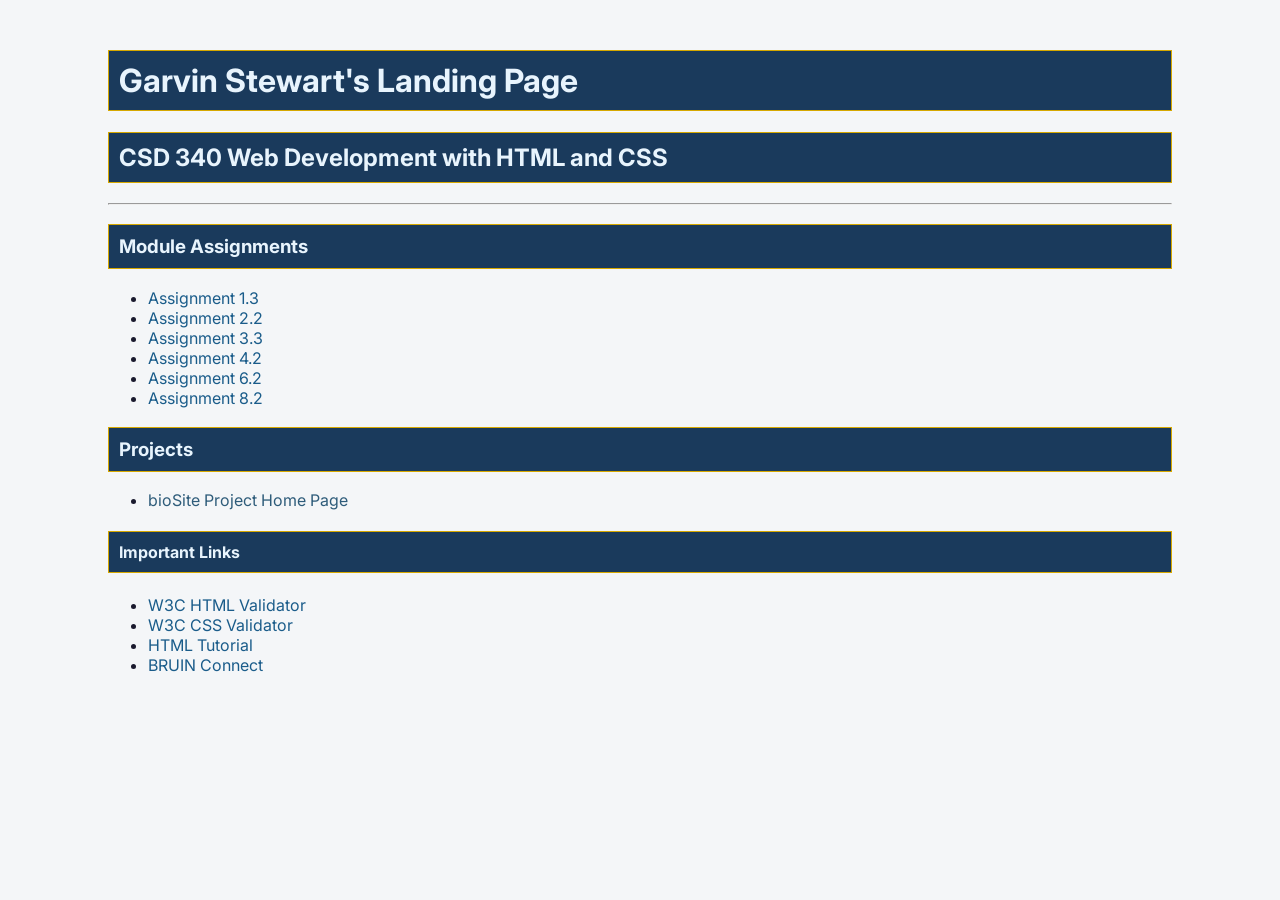
==== index.html @ fe074722 "Add link to Assignment 8.2 in index.html" ====
<!DOCTYPE html>
<!--
    Name: Garvin Stewart
    Date: June 14, 2026
    Assignment: CSD 340 – Module 3 Landing Page
-->
<html lang="en">
  <head>
    <meta charset="UTF-8">
    <meta name="viewport" content="width=device-width, initial-scale=1.0">
    <title>Garvin Stewart's CSD 340 Landing Page</title>
    <link rel="stylesheet" href="site.css">
  </head>
  <body>
    <div id="container">

      <h1>Garvin Stewart's Landing Page</h1>
      <h2>CSD 340 Web Development with HTML and CSS</h2>

      <hr>

      <h3>Module Assignments</h3>
      <ul>
        <li><a href="module-1/Stewart_Mod1_3.html">Assignment 1.3</a></li>
        <li><a href="module-2/Stewart_Mod2_2.html">Assignment 2.2</a></li>
        <li><a href="module-3/Stewart_Mod3_3.html">Assignment 3.3</a></li>
        <li><a href="module-4/Stewart_Mod4_2.html">Assignment 4.2</a></li>
        <li><a href="module-6/Stewart_Mod6_2.html">Assignment 6.2</a></li>
        <li><a href="module-6/Stewart_Mod8_2.html">Assignment 8.2</a></li>
      </ul>

      <h3>Projects</h3>
      <ul>
        <li><a href="">bioSite Project Home Page</a></li>
      </ul>

      <h4>Important Links</h4>
      <ul>
        <li><a href="https://validator.w3.org/" target="_blank">W3C HTML Validator</a></li>
        <li><a href="http://jigsaw.w3.org/css-validator/" target="_blank">W3C CSS Validator</a></li>
        <li><a href="https://www.w3schools.com/html/" target="_blank">HTML Tutorial</a></li>
        <li><a href="https://bruinconnect.bellevue.edu/" target="_blank">BRUIN Connect</a></li>
      </ul>

    </div>
  </body>
</html>
---- site.css ----
/* 
    Name: Garvin Stewart
    Date: June 14, 2026
    Assignment: CSD 340 – Module 3 Landing Page
*/

/* Google Font */
@import url('https://fonts.googleapis.com/css2?family=Inter:wght@400;600;700&display=swap');

body {
    font-family: 'Inter', sans-serif;
    background-color: #f4f6f8;
    color: #1a1a2e;
}

#container {
    margin-top: 50px;
    margin-left: 100px;
    margin-right: 100px;
}

h1, h2, h3, h4 {
    background-color: #1a3a5c;
    color: #e8f4fd;
    border: 1px solid #D6A800;
    padding: 10px;
}

a {
    color: #1a5c8a;
    text-decoration: none;
}

a:hover {
    color: #D6A800;
}

a:visited {
    color: #2e5c7a;
}
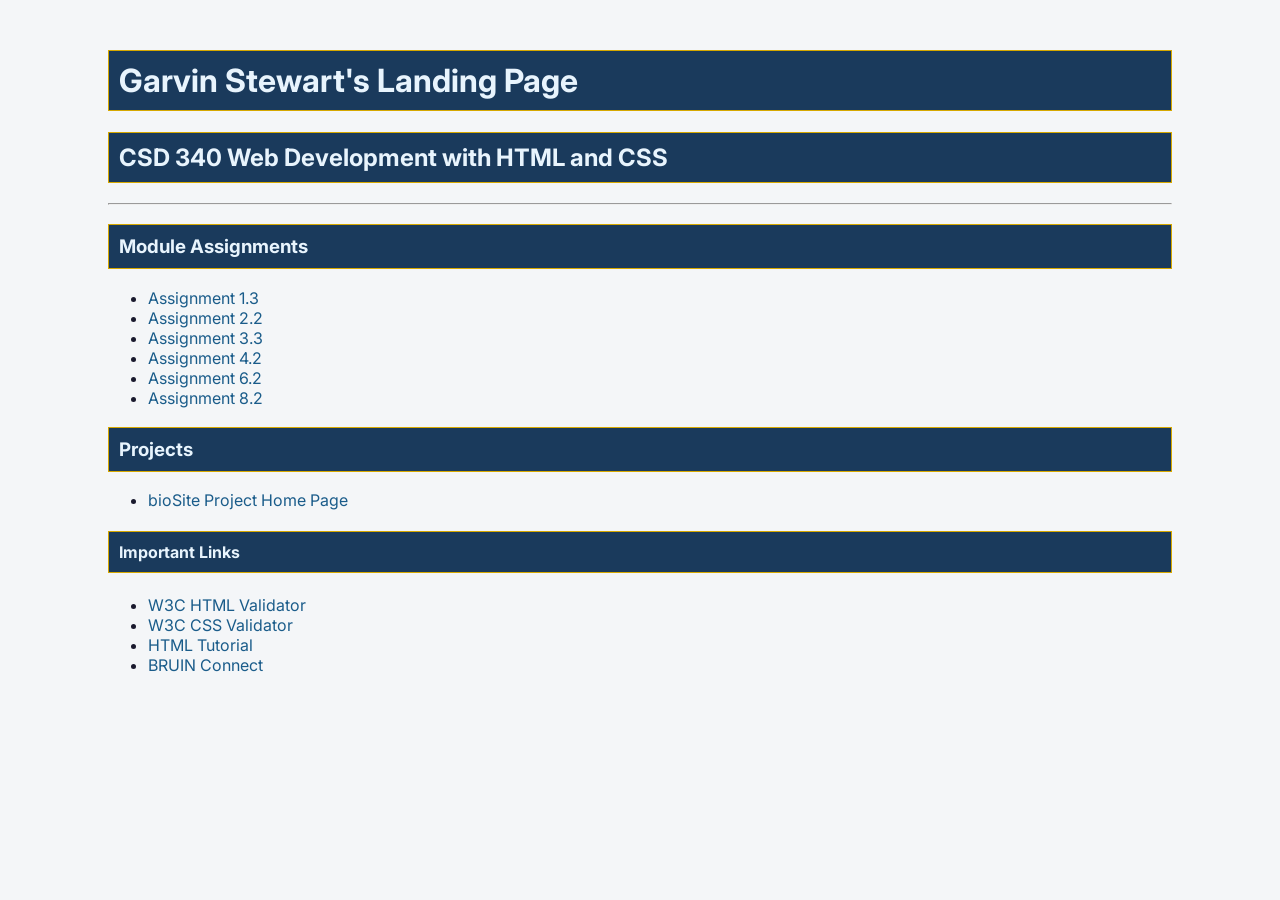
==== commit 6cc3497e: "Update bioSite link to point to the live site" ====
--- a/index.html
+++ b/index.html
@@ -26,12 +26,12 @@
         <li><a href="module-3/Stewart_Mod3_3.html">Assignment 3.3</a></li>
         <li><a href="module-4/Stewart_Mod4_2.html">Assignment 4.2</a></li>
         <li><a href="module-6/Stewart_Mod6_2.html">Assignment 6.2</a></li>
-        <li><a href="module-6/Stewart_Mod8_2.html">Assignment 8.2</a></li>
+        <li><a href="module-8/Stewart_Mod8_2.html">Assignment 8.2</a></li>
       </ul>
 
       <h3>Projects</h3>
       <ul>
-        <li><a href="">bioSite Project Home Page</a></li>
+        <li><a href="https://hoodiegarv.github.io/bioSite/" target="_blank">bioSite Project Home Page</a></li>
       </ul>
 
       <h4>Important Links</h4>
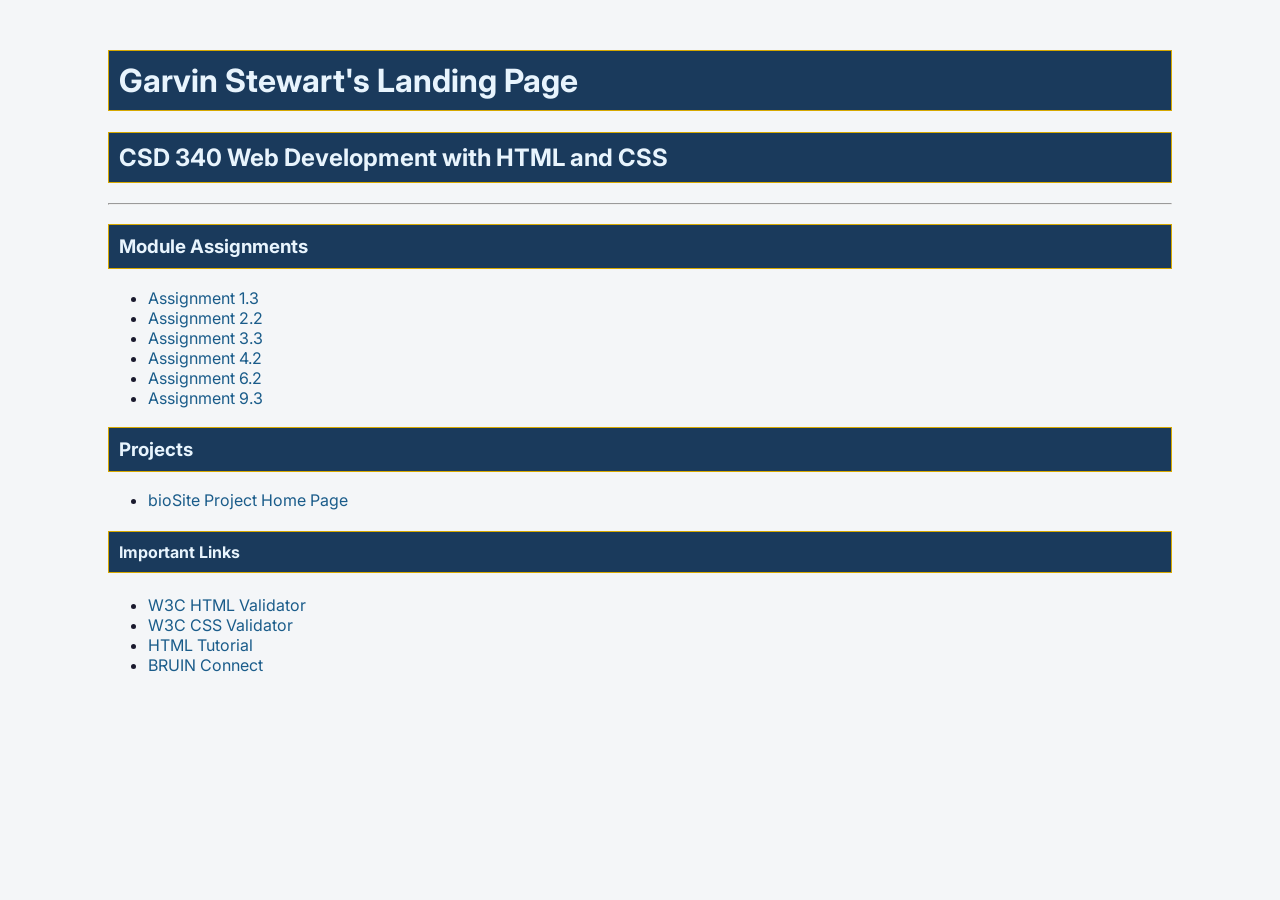
==== commit 6ccc24b8: "Pushed 7/19/2026" ====
--- a/index.html
+++ b/index.html
@@ -26,12 +26,12 @@
         <li><a href="module-3/Stewart_Mod3_3.html">Assignment 3.3</a></li>
         <li><a href="module-4/Stewart_Mod4_2.html">Assignment 4.2</a></li>
         <li><a href="module-6/Stewart_Mod6_2.html">Assignment 6.2</a></li>
-        <li><a href="module-8/Stewart_Mod8_2.html">Assignment 8.2</a></li>
+        <li><a href="module-9/Stewart_Mod9_3.html">Assignment 9.3</a></li>
       </ul>
 
       <h3>Projects</h3>
       <ul>
-        <li><a href="https://hoodiegarv.github.io/bioSite/" target="_blank">bioSite Project Home Page</a></li>
+        <li><a href="https://hoodiegarv.github.io/bioSite/">bioSite Project Home Page</a></li>
       </ul>
 
       <h4>Important Links</h4>
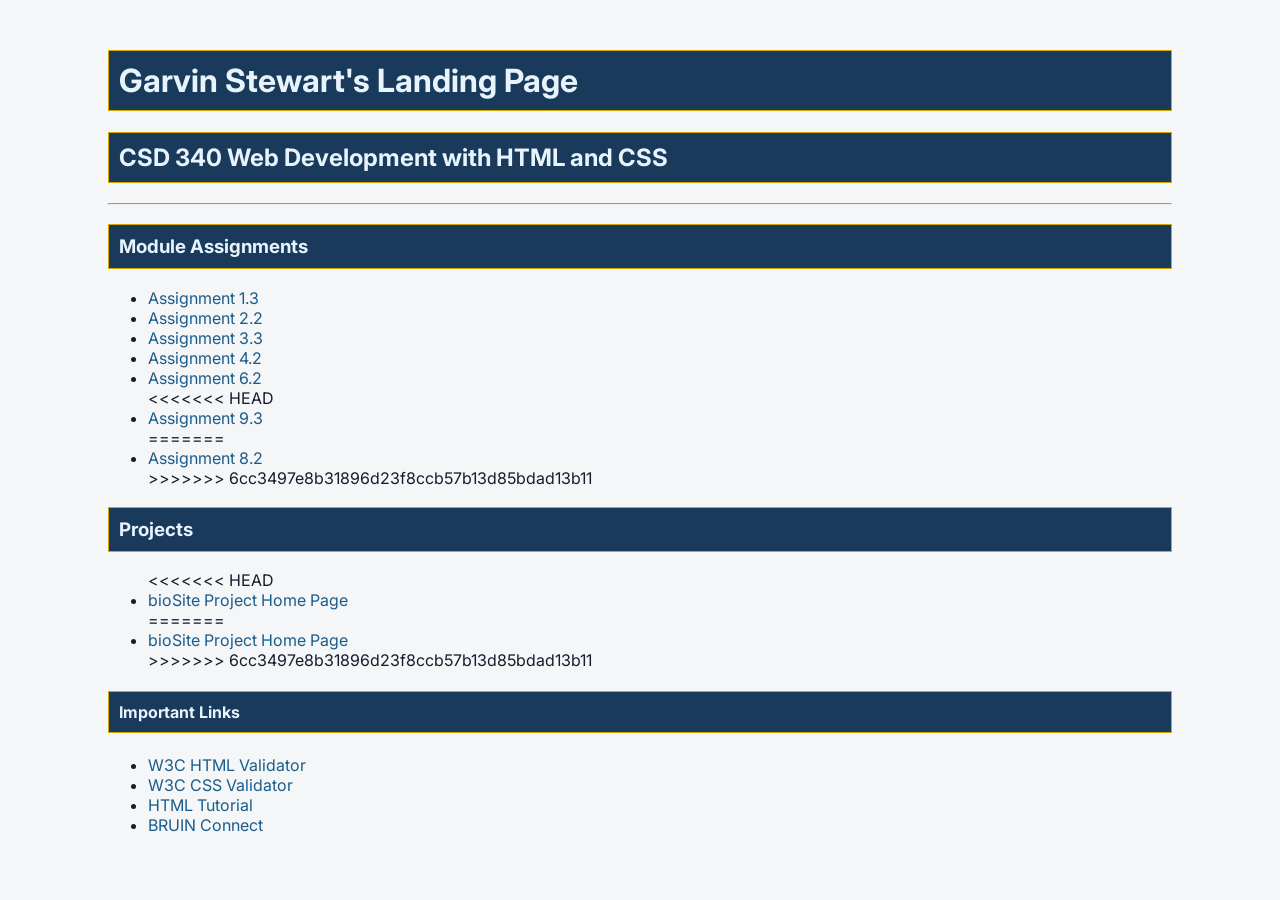
==== commit 621d2408: "Pushed 7/19/2026" ====
--- a/index.html
+++ b/index.html
@@ -26,12 +26,20 @@
         <li><a href="module-3/Stewart_Mod3_3.html">Assignment 3.3</a></li>
         <li><a href="module-4/Stewart_Mod4_2.html">Assignment 4.2</a></li>
         <li><a href="module-6/Stewart_Mod6_2.html">Assignment 6.2</a></li>
+<<<<<<< HEAD
         <li><a href="module-9/Stewart_Mod9_3.html">Assignment 9.3</a></li>
+=======
+        <li><a href="module-8/Stewart_Mod8_2.html">Assignment 8.2</a></li>
+>>>>>>> 6cc3497e8b31896d23f8ccb57b13d85bdad13b11
       </ul>
 
       <h3>Projects</h3>
       <ul>
+<<<<<<< HEAD
         <li><a href="https://hoodiegarv.github.io/bioSite/">bioSite Project Home Page</a></li>
+=======
+        <li><a href="https://hoodiegarv.github.io/bioSite/" target="_blank">bioSite Project Home Page</a></li>
+>>>>>>> 6cc3497e8b31896d23f8ccb57b13d85bdad13b11
       </ul>
 
       <h4>Important Links</h4>
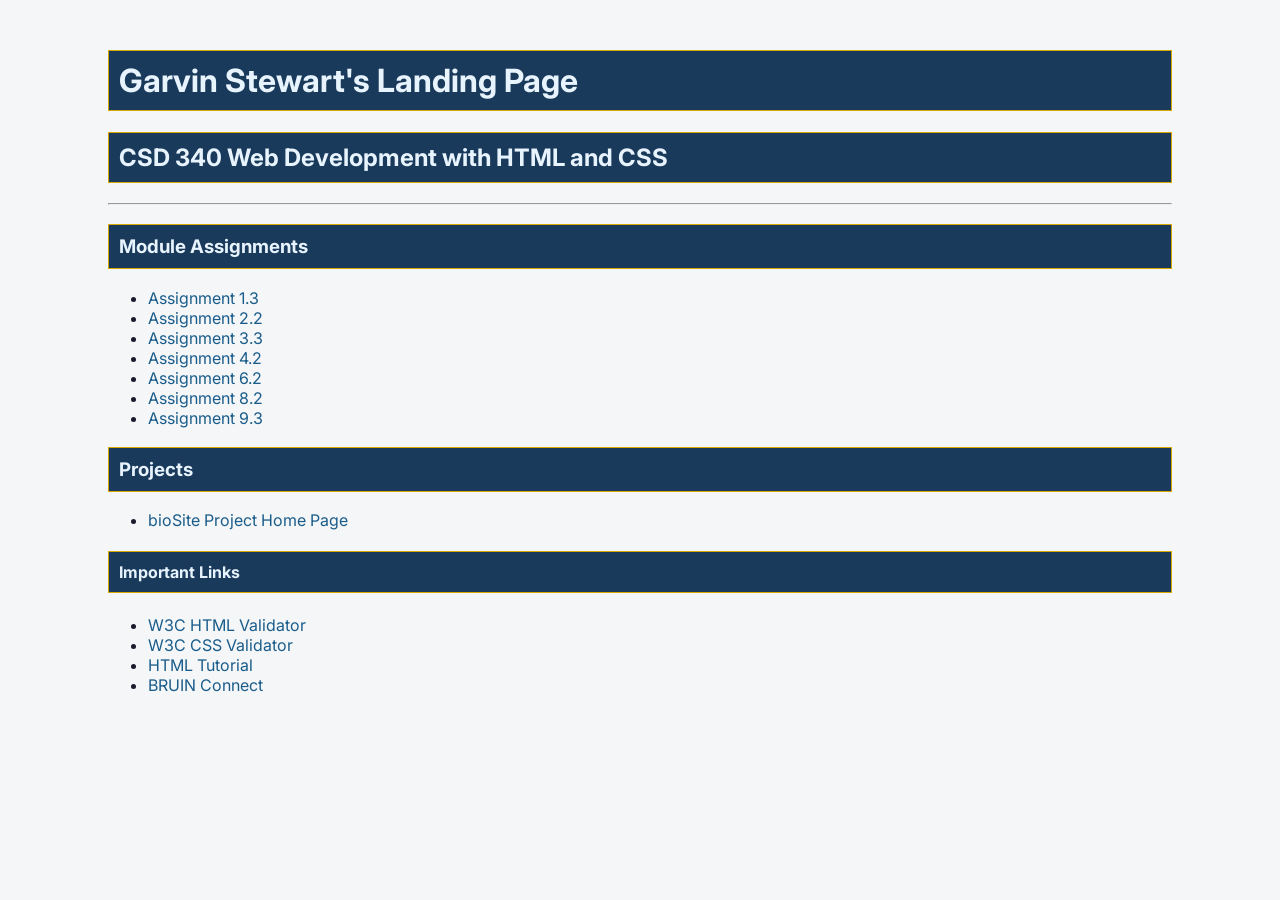
==== commit a8bd63b1: "Resolve merge conflict in index.html" ====
--- a/index.html
+++ b/index.html
@@ -26,20 +26,13 @@
         <li><a href="module-3/Stewart_Mod3_3.html">Assignment 3.3</a></li>
         <li><a href="module-4/Stewart_Mod4_2.html">Assignment 4.2</a></li>
         <li><a href="module-6/Stewart_Mod6_2.html">Assignment 6.2</a></li>
-<<<<<<< HEAD
-        <li><a href="module-9/Stewart_Mod9_3.html">Assignment 9.3</a></li>
-=======
         <li><a href="module-8/Stewart_Mod8_2.html">Assignment 8.2</a></li>
->>>>>>> 6cc3497e8b31896d23f8ccb57b13d85bdad13b11
+        <li><a href="module-9/Stewart_Mod9_3.html">Assignment 9.3</a></li>        
       </ul>
 
       <h3>Projects</h3>
       <ul>
-<<<<<<< HEAD
-        <li><a href="https://hoodiegarv.github.io/bioSite/">bioSite Project Home Page</a></li>
-=======
         <li><a href="https://hoodiegarv.github.io/bioSite/" target="_blank">bioSite Project Home Page</a></li>
->>>>>>> 6cc3497e8b31896d23f8ccb57b13d85bdad13b11
       </ul>
 
       <h4>Important Links</h4>
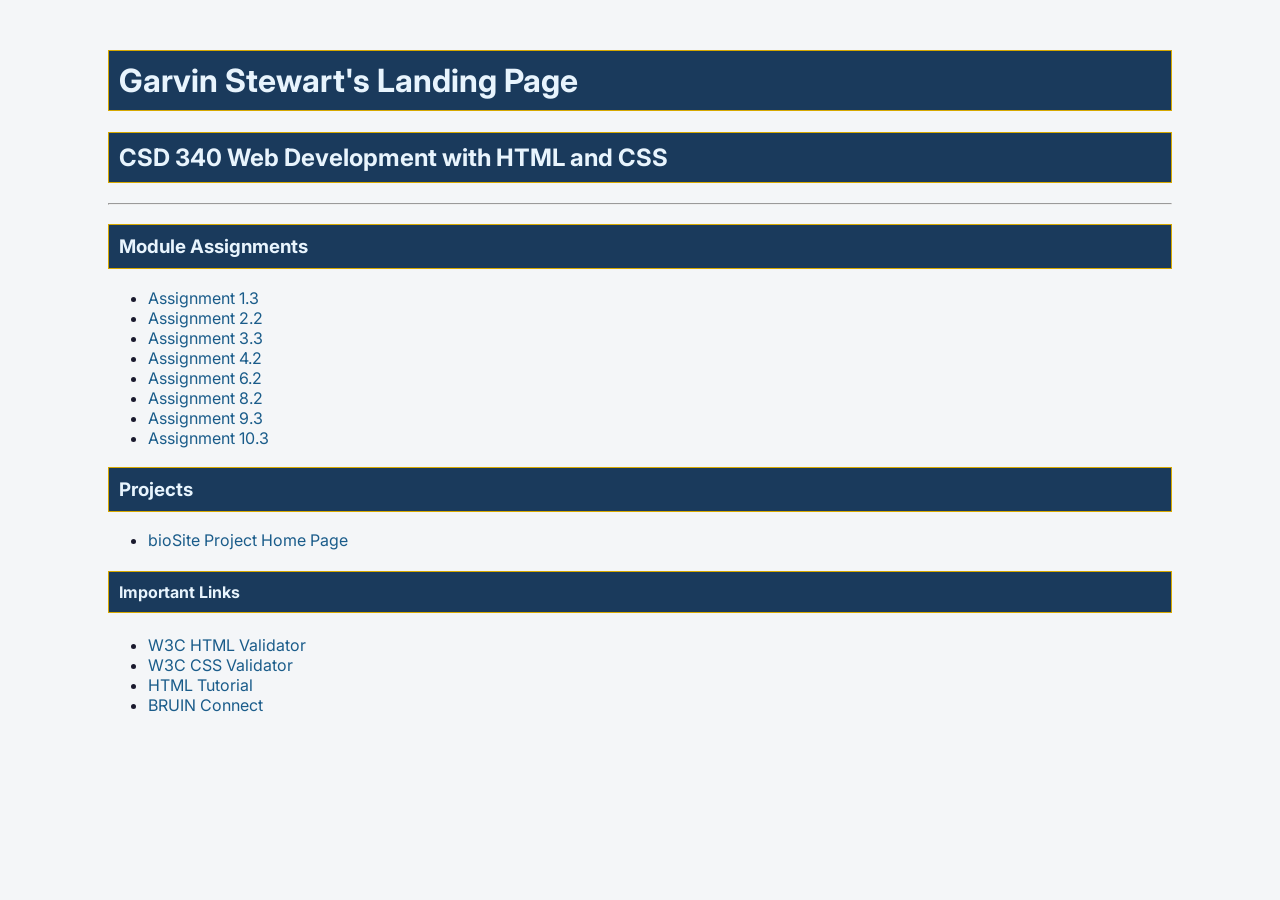
==== commit f4e84b65: "modified index.html" ====
--- a/index.html
+++ b/index.html
@@ -27,7 +27,8 @@
         <li><a href="module-4/Stewart_Mod4_2.html">Assignment 4.2</a></li>
         <li><a href="module-6/Stewart_Mod6_2.html">Assignment 6.2</a></li>
         <li><a href="module-8/Stewart_Mod8_2.html">Assignment 8.2</a></li>
-        <li><a href="module-9/Stewart_Mod9_3.html">Assignment 9.3</a></li>        
+        <li><a href="module-9/Stewart_Mod9_3.html">Assignment 9.3</a></li>
+        <li><a href="module-10/Stewart_Mod10_3.html">Assignment 10.3</a></li>          
       </ul>
 
       <h3>Projects</h3>
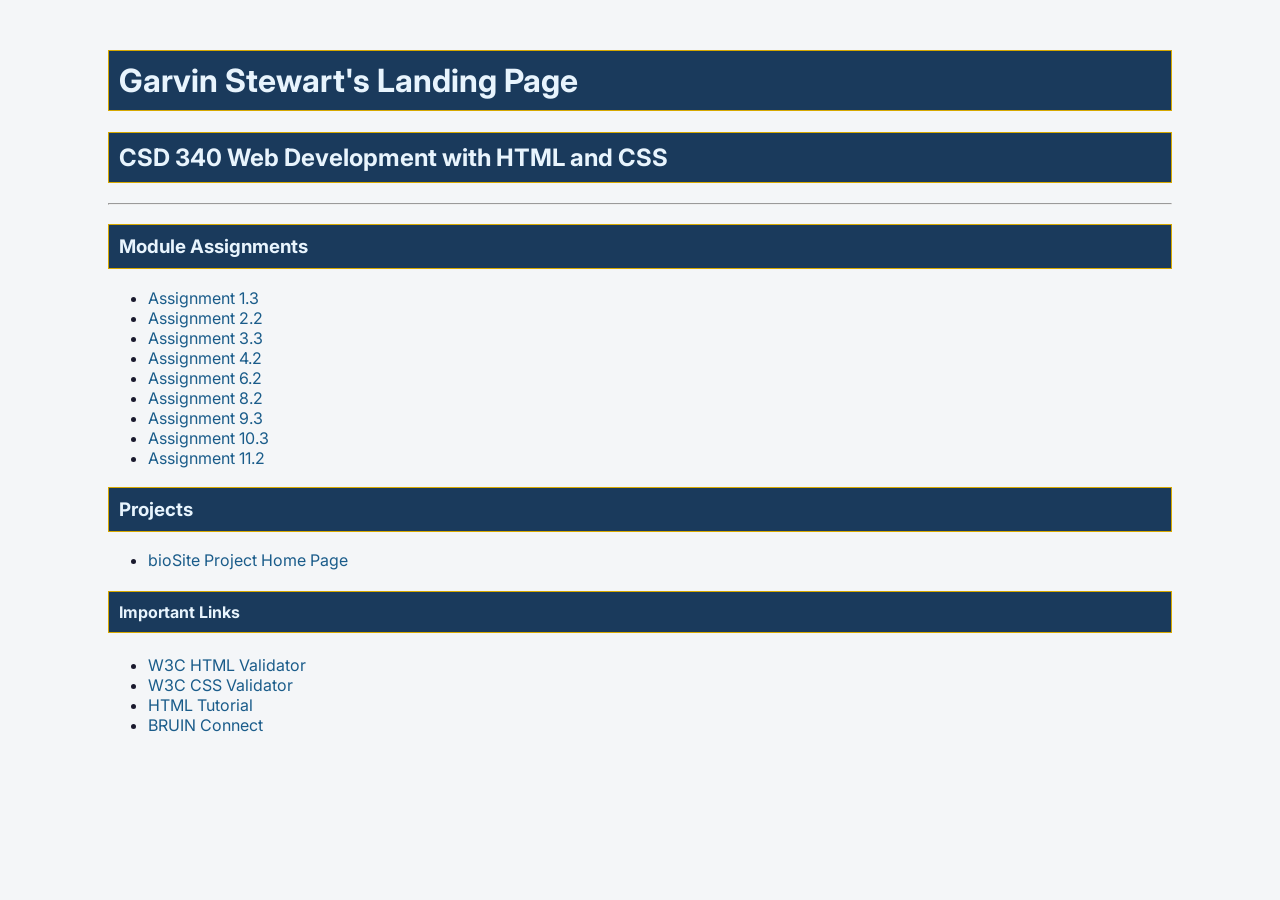
==== commit 5a9ec1ca: "Pushed 8/2/2026" ====
--- a/index.html
+++ b/index.html
@@ -28,7 +28,8 @@
         <li><a href="module-6/Stewart_Mod6_2.html">Assignment 6.2</a></li>
         <li><a href="module-8/Stewart_Mod8_2.html">Assignment 8.2</a></li>
         <li><a href="module-9/Stewart_Mod9_3.html">Assignment 9.3</a></li>
-        <li><a href="module-10/Stewart_Mod10_3.html">Assignment 10.3</a></li>          
+        <li><a href="module-10/Stewart_Mod10_3.html">Assignment 10.3</a></li>
+        <li><a href="module-11/Stewart_Mod11_2.html">Assignment 11.2</a></li>           
       </ul>
 
       <h3>Projects</h3>
